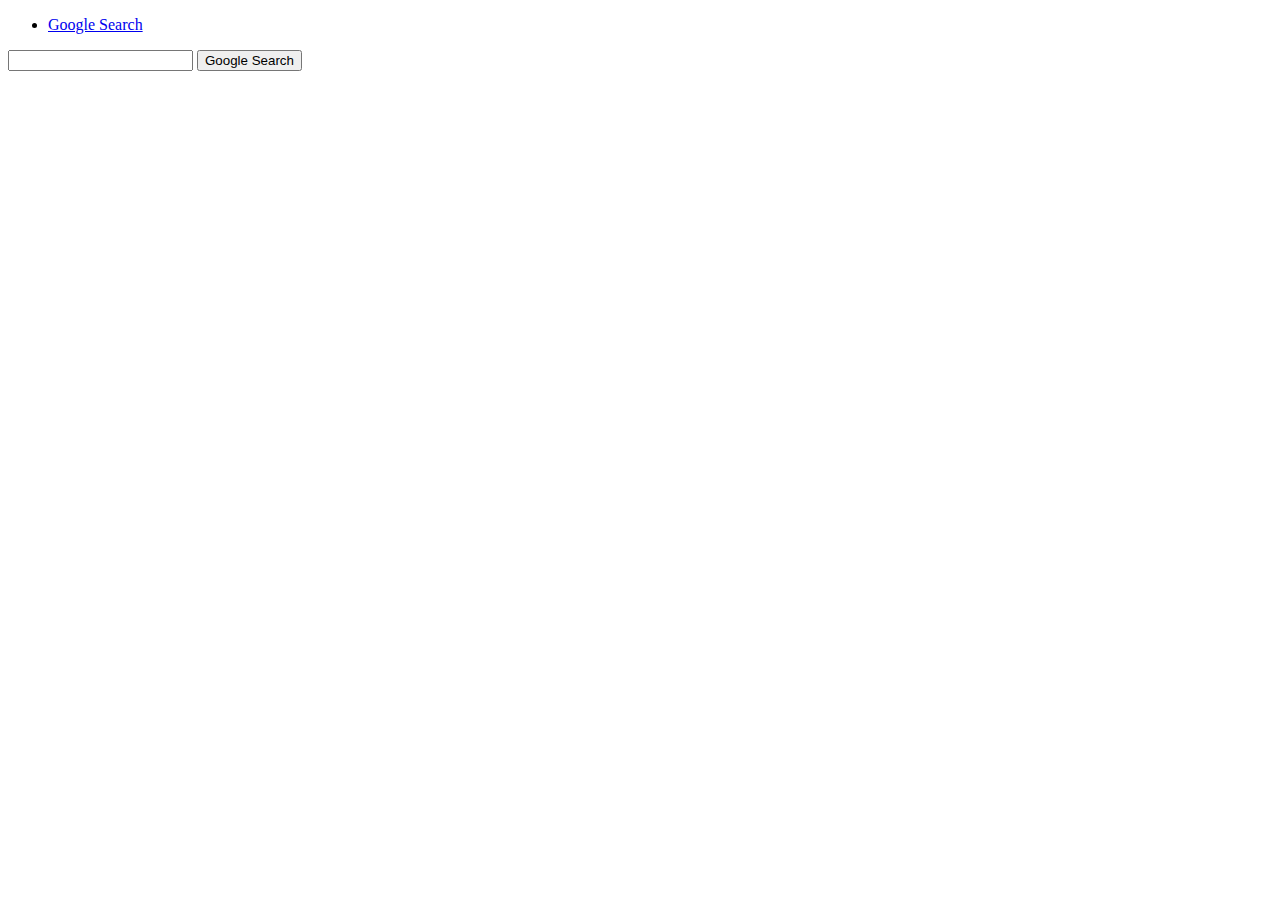
==== advanced.html @ 0a76c95c "added updates done earlier in the week" ====
<!DOCTYPE html>
<html lang="en">
    <head>
    <!-- Bootstrap CSS -->
    <link href="https://cdn.jsdelivr.net/npm/bootstrap@5.0.0-beta1/dist/css/bootstrap.min.css" rel="stylesheet" integrity="sha384-giJF6kkoqNQ00vy+HMDP7azOuL0xtbfIcaT9wjKHr8RbDVddVHyTfAAsrekwKmP1" crossorigin="anonymous">    
        <title>Search</title>
    </head>
    <body>
        <ul class="navigation position-absolute top-0 end-0">
            <li><a href="index.html">Google Search</a></li>
        </ul>
        <form action="https://google.com/search" method="GET" name="f" class="position-absolute top-50 start-50 translate-middle">    
            <form action="https://google.com/search">
            <input type="text" name="q">
            <input type="submit" value="Google Search">
        </form>
        <script src="https://cdn.jsdelivr.net/npm/bootstrap@5.0.0-beta1/dist/js/bootstrap.bundle.min.js" integrity="sha384-ygbV9kiqUc6oa4msXn9868pTtWMgiQaeYH7/t7LECLbyPA2x65Kgf80OJFdroafW" crossorigin="anonymous"></script>
    </body>
</html>
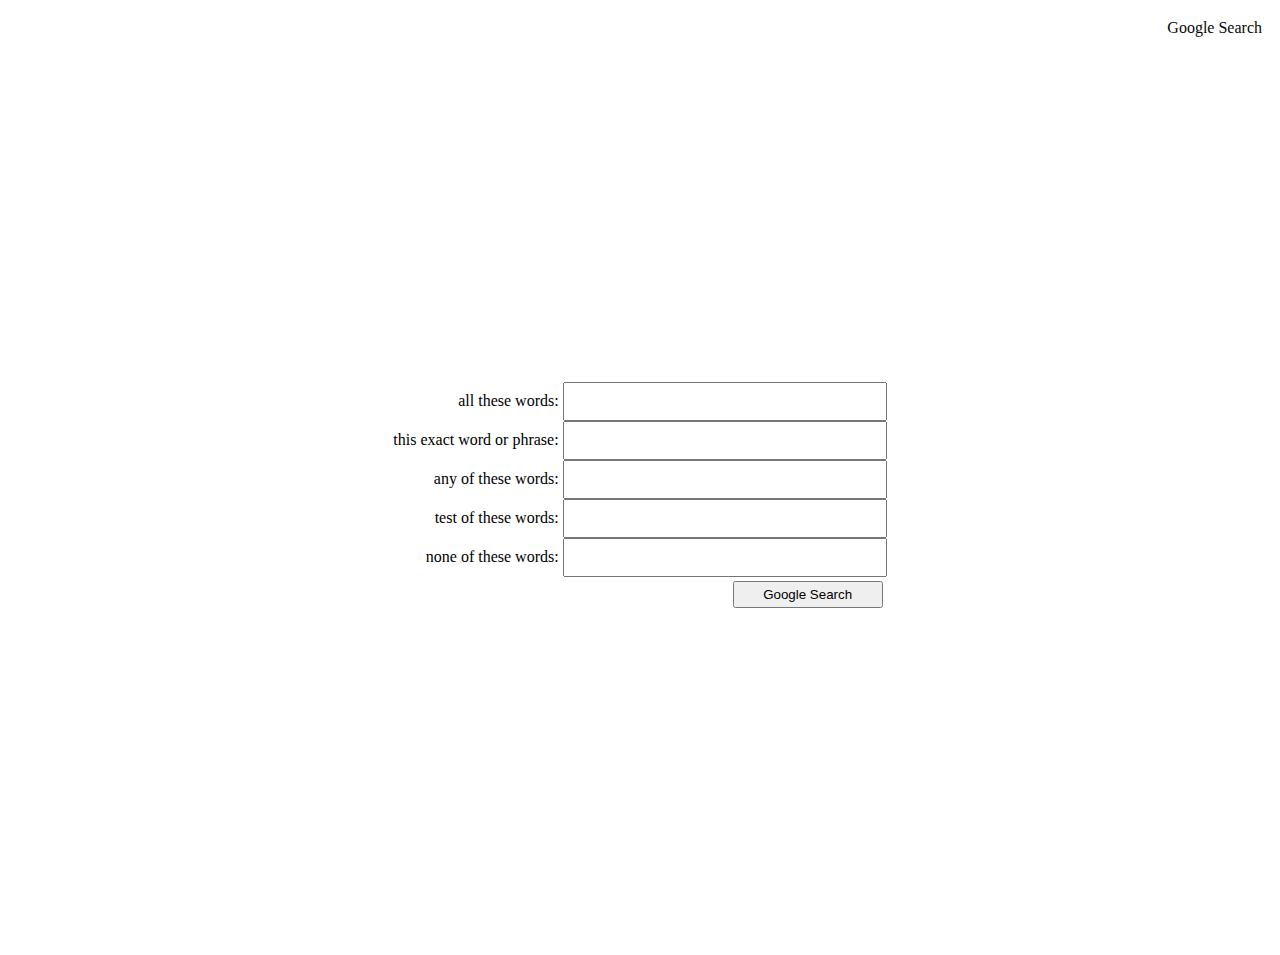
==== commit 2ee55b90: "Still need to figure out spacing advanced search" ====
--- a/advanced.html
+++ b/advanced.html
@@ -2,18 +2,39 @@
 <html lang="en">
     <head>
     <!-- Bootstrap CSS -->
-    <link href="https://cdn.jsdelivr.net/npm/bootstrap@5.0.0-beta1/dist/css/bootstrap.min.css" rel="stylesheet" integrity="sha384-giJF6kkoqNQ00vy+HMDP7azOuL0xtbfIcaT9wjKHr8RbDVddVHyTfAAsrekwKmP1" crossorigin="anonymous">    
+    <link rel="stylesheet" href="styles.css">
         <title>Search</title>
     </head>
     <body>
-        <ul class="navigation position-absolute top-0 end-0">
+        <ul class="navigation ">
             <li><a href="index.html">Google Search</a></li>
         </ul>
-        <form action="https://google.com/search" method="GET" name="f" class="position-absolute top-50 start-50 translate-middle">    
-            <form action="https://google.com/search">
-            <input type="text" name="q">
-            <input type="submit" value="Google Search">
-        </form>
-        <script src="https://cdn.jsdelivr.net/npm/bootstrap@5.0.0-beta1/dist/js/bootstrap.bundle.min.js" integrity="sha384-ygbV9kiqUc6oa4msXn9868pTtWMgiQaeYH7/t7LECLbyPA2x65Kgf80OJFdroafW" crossorigin="anonymous"></script>
+        <div class="container">
+            <form action="https://google.com/search" method="GET" name="f" >   
+                <div class=box-advanced>
+                    <div class="advance-field">
+                        <label class="advance-label">all these words:</label>
+                        <input class="search-advanced" type="text" name="q">
+                    </div>
+                    <div class="advance-field">
+                        <label class="advance-label">this exact word or phrase:</label>
+                        <input class="search-advanced" type="text" name="q">
+                    </div>
+                    <div class="advance-field">
+                        <label class="advance-label">any of these words:</label>
+                        <input class="search-advanced" type="text" name="q">
+                    </div>
+                    <div>
+                        <label style="align-self:flex-start">test of these words:</label>
+                        <input style="align-self:flex-end" class="search-advanced" type="text" name="q">
+                    </div>
+                    <div class="advance-field">
+                        <label class="advance-label">none of these words:</label>
+                        <input class="search-advanced" type="text" name="q">
+                    </div>
+                    <input class="search-button" type="submit" value="Google Search">
+                </div>
+            </form>
+    </div>
     </body>
 </html>--- a/styles.css
+++ b/styles.css
@@ -0,0 +1,92 @@
+.container {
+    display: flex;
+    justify-content: center;
+    align-items: center;
+    min-height: 100vh;
+}
+
+.box {
+    display: flex;
+    align-items: center;
+    flex-direction: column;
+}
+
+.box-advanced {
+    display: flex;
+    align-items: flex-end;
+    flex-direction: column;
+}
+
+.advance-label {
+    align-self: flex-start;
+    width: 200px;
+}
+
+.search-advanced {
+    padding: 10px; 
+    width: 300px;
+}
+
+.advanced-field {
+    display: flex;
+    flex-direction: row;
+
+}
+
+.search-input {
+    border-radius: 25px;
+    border: 2px solid #609;
+    margin: 20px;
+    padding: 20px; 
+    width: 400px;
+}
+
+.search-button {
+    margin: 0.3em;
+    width: 150px;
+    height: 2em;
+}
+
+.navigation {
+    display: flex;
+    flex-flow: row wrap;
+    /* This aligns items to the end line on main-axis */
+    justify-content: flex-end;
+    list-style: none;
+    margin: 0; 
+    /*background: deepskyblue;*/
+}
+    .navigation a {
+        text-decoration: none;
+        display: block;
+        padding: 1em;
+        color: rgb(7, 7, 7);
+    }
+
+    .navigation a:hover {
+        background: #1565C0;
+    }
+
+    @media all and (max-width: 800px) {
+        .navigation {
+            justify-content: space-around;
+        }
+    }
+
+    @media all and (max-width: 600px) {
+        .navigation {
+            flex-flow: column wrap;
+            padding: 0;
+        }
+    }
+
+    .navigation a { 
+        text-align: center; 
+        padding: 10px;
+        border-top: 1px solid rgba(255, 255, 255,0.3); 
+        border-bottom: 1px solid rgba(0, 0, 0, 0.1); 
+    }
+    
+    .navigation li:last-of-type a {
+        border-bottom: none;
+    }
